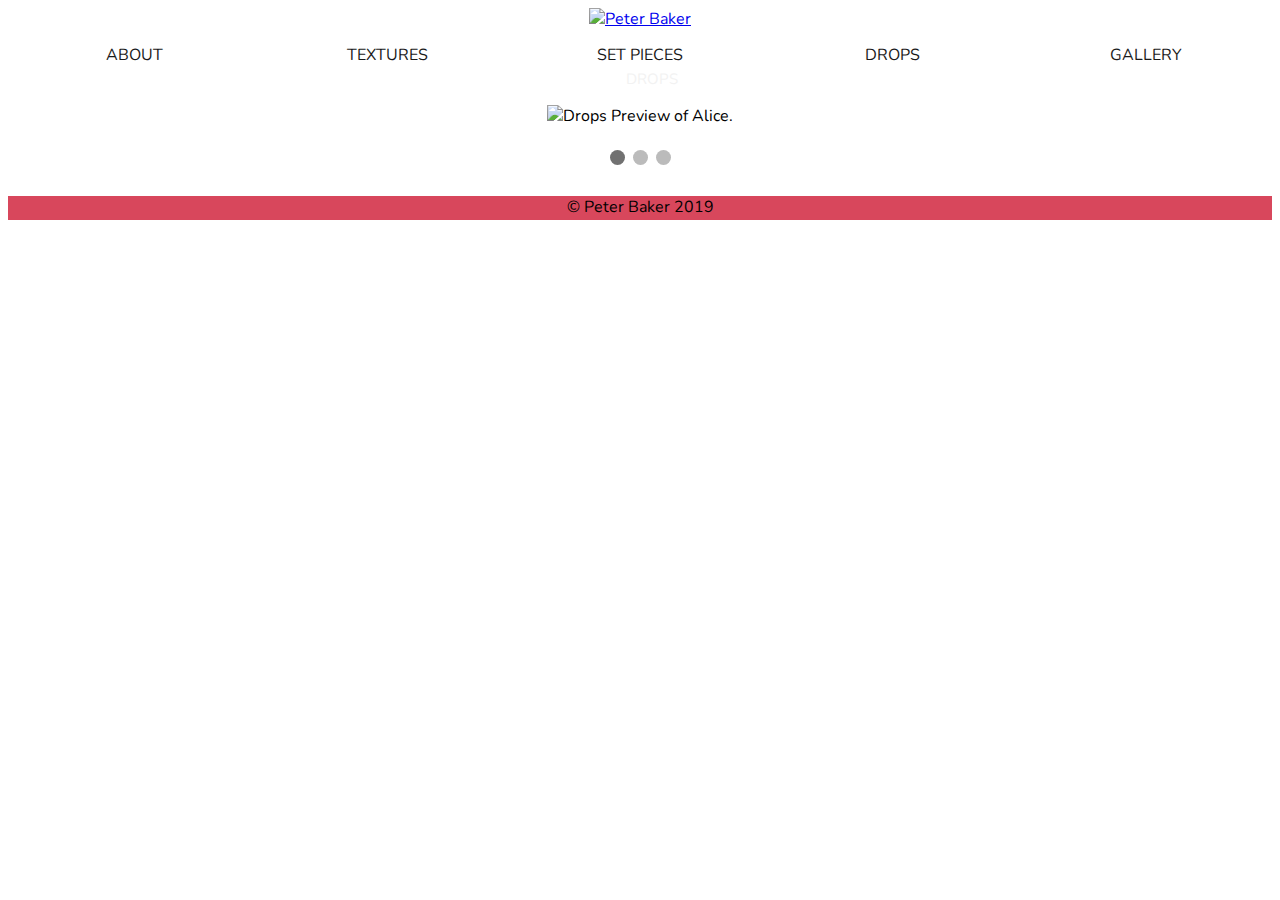
==== index.html @ f706b2c3 "Add files via upload" ====
<!DOCTYPE html>
<html lang="en" dir="ltr">
  <head>
    <meta charset="utf-8">
    <script async src="https://www.googletagmanager.com/gtag/js?id=UA-138242033-1"></script>
    <script>
    window.dataLayer = window.dataLayer || [];
    function gtag(){dataLayer.push(arguments);}
    gtag('js', new Date());

    gtag('config', 'UA-138242033-1');
    </script>
    <meta name="viewport" content="width=device-width, initial-scale=1.0">
    <link rel="shortcut icon" href="images/browsericon.png" />
    <link rel="stylesheet" type="text/css" href="css/html5reset.css">
    <link rel="stylesheet" type="text/css" href="css/style.css">
    <link rel="stylesheet" href="https://fonts.googleapis.com/css?family=Josefin+Sans|Nunito">
    <title>Peter Baker</title>
  </head>
  <body>
  <!-- <div class="img-container">
    <a href="index.html">
      <img class="title" src="images/title.png" alt="Peter Baker">
  </div> -->
  <header>
    <div class="logo">
    <a href = "index.html">
        <img class="title" src="images/title.png" alt="Peter Baker"></a>
    </div>
    <a class="skip-main" href="#main">Skip to main content</a>
    <div class="burg" onclick="burger(this)">
      <div class="bar1"></div>
      <div class="bar2"></div>
      <div class="bar3"></div>
    </div>
    <div class="topnav" id="nav">
      <nav>
          <ul>
            <li><a href = "about.html">About</a></li>
            <li><a href = "textures.html">Textures</a></li>
            <li><a href = "setpieces.html">Set Pieces</a></li>
            <li><a href = "drops.html">Drops</a></li>
            <li><a href = "gallery.html">Gallery</a></li>



          </ul>
      </nav>
    </div>
  </header>
  <main id="main">
    <div class="slideshow-container">

      <div class="mySlides fade">
        <img src="images/alicepreview.jpg" alt="Drops Preview of Alice."class="slideimg">
        <div class="text">DROPS</div>

      </div>

      <div class="mySlides fade">
        <img src="images/rovewpreview.jpg" alt="Textures preview from Rover." class="slideimg">
        <div class="text">TEXTURES</div>

      </div>

      <div class="mySlides fade">
        <img src="images/cordpreview.jpg" alt="Set piece preview from Corduroy."class="slideimg">
        <div class="text">SET PIECES</div>

      </div>
      <a class="prev" onclick="plusSlides(-1)">&#10094;</a>
      <a class="next" onclick="plusSlides(1)">&#10095;</a>

      </div>
      <br>

      <div style="text-align:center">
        <span class="dot" onclick="currentSlide(1)"></span>
        <span class="dot" onclick="currentSlide(2)"></span>
        <span class="dot" onclick="currentSlide(3)"></span>
      </div>
    </div>

    <script>
    var slideIndex = 1;
    showSlides(slideIndex);

    function plusSlides(n) {
      showSlides(slideIndex += n);
    }

    function currentSlide(n) {
      showSlides(slideIndex = n);
    }

    function showSlides(n) {
      var i;
      var slides = document.getElementsByClassName("mySlides");
      var dots = document.getElementsByClassName("dot");
      if (n > slides.length) {slideIndex = 1}
      if (n < 1) {slideIndex = slides.length}
      for (i = 0; i < slides.length; i++) {
          slides[i].style.display = "none";
      }
      for (i = 0; i < dots.length; i++) {
          dots[i].className = dots[i].className.replace(" current", "");
      }
      slides[slideIndex-1].style.display = "block";
      dots[slideIndex-1].className += " current";
    }

    function burger(x) {
      x.classList.toggle("change");
    }
    </script>

  </main>
<footer>
    <p> &copy; Peter Baker 2019</p>
</footer>
</body>
</html>
---- css/style.css ----
.logo {
  text-align: center;
}

.logo img{
  height: 80%;
}

.mySlides {
  box-sizing: border-box;
  display: none;
  text-align: center;
  position: relative;
}

.slideimg{
  width: 60%;
}

/* Slideshow container */
.slideshow-container {
  box-sizing: border-box;
  max-width: 100%;
  position: relative;

}



/* Next & previous buttons */
.prev, .next {
  box-sizing: border-box;
  cursor: pointer;
  position: absolute;
  top: 50%;
  width: 45%;
  text-align: center;
  padding: 16px;
  margin-top: -22px;
  color: white;
  font-weight: bold;
  font-size: 18px;
  transition: 0.6s ease;
  border-radius: 0 3px 3px 0;
  user-select: none;

}

/* Position the "next button" to the right */
.next {
  right: 0;
  border-radius: 3px 0 0 3px;
}

/* On hover, add a black background color with a little bit see-through */
.prev:hover, .next:hover {
  /* background-color: rgba(0,0,0,0.8); */
  text-decoration-color: #717171;
}

/* Caption text */
.text {
  color: #f2f2f2;
  font-size: 15px;
  padding: 8px 12px;
  position: absolute;
  bottom: 30px;
  width: 100%;
  text-align: center;
}


/* The dots/bullets/indicators */
.dot {
  cursor: pointer;
  height: 15px;
  width: 15px;
  margin: 0 2px;
  background-color: #bbb;
  border-radius: 50%;
  display: inline-block;
  transition: background-color 0.6s ease;
}

.current, .dot:hover {
  background-color: #717171;
}

/* Fading animation */
.fade {
  -webkit-animation-name: fade;
  -webkit-animation-duration: 1.5s;
  animation-name: fade;
  animation-duration: 1.5s;
}

@-webkit-keyframes fade {
  from {opacity: .4}
  to {opacity: 1}
}

@keyframes fade {
  from {opacity: .4}
  to {opacity: 1}
}

/* On smaller screens, decrease text size */
/* @media only screen and (max-width: 300px) {
  .prev, .next,.text {font-size: 11px}
} */

body{
  font-family: Nunito, Josefin, sans-sans-serif;
}

/* .img-container{
  background-image: url("../images/title.png");
  height: 300px;
  background-position: center;
  background-repeat: no-repeat;
  background-size: cover;
  position: relative;
} */

footer{
  text-align: center;
  /* background-color: #d4334a; */
  background-color: rgba(212, 51, 74, .90);
  height: 24px;
}

h1{
  font-size: 24px;
  font-weight: bold;
}

h2{
  font-size: 18px;
}

h3{
  font-size: 18px;
}

#parent{
  width: 100%;
  overflow: auto;
}

.headshot {
  float:right;
}


.active {
  font-style:italic;
}

/* skip to main content, modified and sourced from https://accessibility.oit.ncsu.edu/it-accessibility-at-nc-state/developers/accessibility-handbook/mouse-and-keyboard-events/skip-to-main-content/*/

a.skip-main {
    left:-999px;
    position:absolute;
    top:auto;
    width:1px;
    height:1px;
    overflow:hidden;
    z-index:-999;
}

a.skip-main:focus, a.skip-main:active {
    color: black;
    background-color: white;
    left: 0;
    top: auto;
    width: 30%;
    height: auto;
    overflow: auto;
    margin: 10px 35%;
    padding:5px;
    text-align:left;
    font-size:1.2em;
    z-index:999;
}


@media screen and (min-width: 650px) {
  a{
    font-family: Nunito, Josefin, sans-serif;
  }

  ul {
    list-style-type: none;
    margin: 0;
    padding: 0;
    overflow: hidden;
  }

  li a {
    display: block;
    text-align: center;
    padding: 14px 16px;
    text-decoration: none;
    color: #1a1a1a;
  }

  nav{
    width: 100%;
    background-color: white;
  }
  nav li {
    text-transform: uppercase;
    text-decoration: none;
    alignment: center;
    display: block;
  }
  li{
  	text-decoration: none;
  	display:inline;
  }

  nav ul {
    display: flex;
    flex-wrap: wrap;
  }
  nav ul li {
    width: 20%;

  }

  .sticky {
    position: fixed;
    top: 0;
    width: 100%;
  }

  .sticky + .container3 {
    padding-top: 60px;
  }
  .gallery img{
    border: 5px;
    margin: 25px;
  }

  div{
    align: 0 auto;
    vertical-align: middle;
  }

  main{
    margin: 25px;
    border: 5px;
  }
  .container3 {
    display: inline-block;
    border: 25px;
    padding: 25px;
    margin: 25px;
    text-align: center;
  }

  .gallery img{
    width: 30%;
  }

  .gallery {
      display: flex;
      flex-direction: row;
      flex-wrap: wrap;
      justify-content: center;
      align-items: baseline;
  }

  .burg{
    display: none;
  }

}

@media screen and (max-width: 800px) {
  img{
    width: 100%;
  }
}

@media screen and (max-width: 800px) {
  .headshot{
    border-radius: 50%;
    border: 15px;
  }

  .container3 {
    text-align: center;
    margin: 25px;
    border: 5px;
  }


  .burg {
  display: inline-block;
  cursor: pointer;
  float: right;
  width: 50%;
  }

  .bar1, .bar2, .bar3 {
    width: 35px;
    height: 5px;
    background-color: #333;
    margin: 6px 0;
    transition: 0.4s;
  }

  /* Rotate first bar */
  .change .bar1 {
    -webkit-transform: rotate(-45deg) translate(-9px, 6px) ;
    transform: rotate(-45deg) translate(-9px, 6px) ;
  }

  /* Fade out the second bar */
  .change .bar2 {
    opacity: 0;
  }

  /* Rotate last bar */
  .change .bar3 {
    -webkit-transform: rotate(45deg) translate(-8px, -8px) ;
    transform: rotate(45deg) translate(-8px, -8px) ;
  }

  nav{
    visibility: hidden;
  }

}
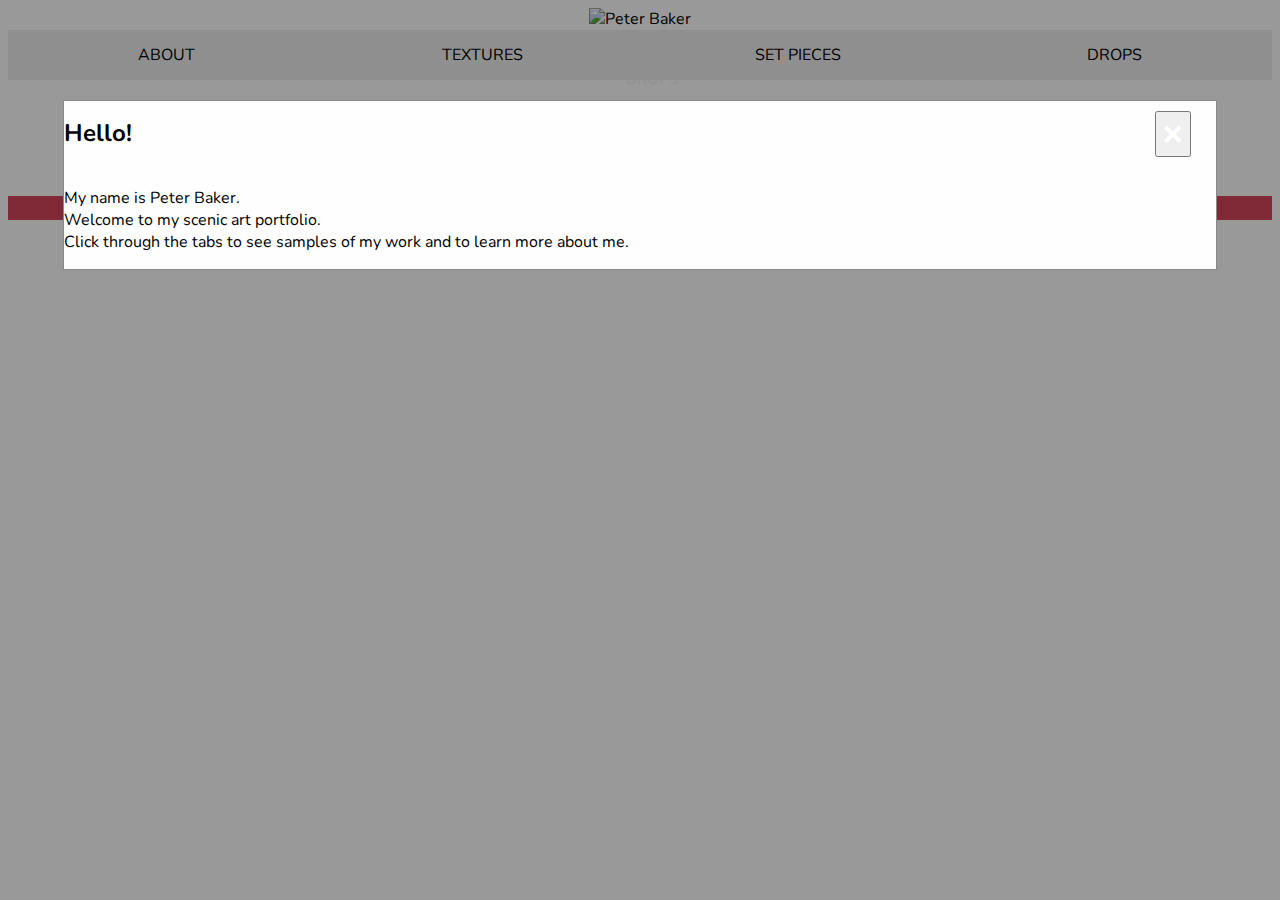
==== commit 49ab3336: "Add files via upload" ====
--- a/index.html
+++ b/index.html
@@ -17,22 +17,27 @@
     <link rel="stylesheet" href="https://fonts.googleapis.com/css?family=Josefin+Sans|Nunito">
     <title>Peter Baker</title>
   </head>
-  <body>
+  <body onload=function()>
   <!-- <div class="img-container">
     <a href="index.html">
       <img class="title" src="images/title.png" alt="Peter Baker">
   </div> -->
   <header>
-    <div class="logo">
+    <div id="myModal" class="modal">
+
+      <!-- Modal content -->
+      <div class="modal-content" tabindex="0">
+        <button class="close">&times;</button>
+        <h1>Hello!</h1>
+        <p><br>My name is Peter Baker.<br> Welcome to my scenic art portfolio. <br>Click through the tabs to see samples of my work and to learn more about me.</p>
+      </div>
+    </div>
+    <div class="logo" tabindex="0">
     <a href = "index.html">
         <img class="title" src="images/title.png" alt="Peter Baker"></a>
     </div>
-    <a class="skip-main" href="#main">Skip to main content</a>
-    <div class="burg" onclick="burger(this)">
-      <div class="bar1"></div>
-      <div class="bar2"></div>
-      <div class="bar3"></div>
-    </div>
+
+    <a class="skip-main" href="#main" tabindex="0">Skip to main content</a>
     <div class="topnav" id="nav">
       <nav>
           <ul>
@@ -40,19 +45,22 @@
             <li><a href = "textures.html">Textures</a></li>
             <li><a href = "setpieces.html">Set Pieces</a></li>
             <li><a href = "drops.html">Drops</a></li>
-            <li><a href = "gallery.html">Gallery</a></li>
 
 
 
           </ul>
       </nav>
     </div>
+
   </header>
+
   <main id="main">
-    <div class="slideshow-container">
+
+
+  <div class="slideshow-container">
 
       <div class="mySlides fade">
-        <img src="images/alicepreview.jpg" alt="Drops Preview of Alice."class="slideimg">
+        <img src="images/alicepreview.jpg" alt="Drops Preview of Alice." class="slideimg">
         <div class="text">DROPS</div>
 
       </div>
@@ -64,22 +72,26 @@
       </div>
 
       <div class="mySlides fade">
-        <img src="images/cordpreview.jpg" alt="Set piece preview from Corduroy."class="slideimg">
+        <img src="images/cordpreview.jpg" alt="Set piece preview from Corduroy." class="slideimg">
         <div class="text">SET PIECES</div>
 
       </div>
-      <a class="prev" onclick="plusSlides(-1)">&#10094;</a>
-      <a class="next" onclick="plusSlides(1)">&#10095;</a>
+      <a class="prev" tabindex="0" onkeydown="plusSlides(-1)" onclick="plusSlides(-1)">&#10094;</a>
+      <a class="next" tabindex="0" onkeydown="plusSlides(1)" onclick="plusSlides(1)">&#10095;</a>
 
       </div>
       <br>
 
       <div style="text-align:center">
-        <span class="dot" onclick="currentSlide(1)"></span>
-        <span class="dot" onclick="currentSlide(2)"></span>
-        <span class="dot" onclick="currentSlide(3)"></span>
+        <span class="dot" tabindex="0" onkeydown="currentSlide(1)" onclick="currentSlide(1)"></span>
+        <span class="dot" tabindex="0" onkeydown="currentSlide(2)" onclick="currentSlide(2)"></span>
+        <span class="dot" tabindex="0" onkeydown="currentSlide(3)" onclick="currentSlide(3)"></span>
       </div>
-    </div>
+
+
+
+
+
 
     <script>
     var slideIndex = 1;
@@ -112,6 +124,34 @@
     function burger(x) {
       x.classList.toggle("change");
     }
+    // Get the modal
+    var modal = document.getElementById('myModal');
+
+
+    // Get the <span> element that closes the modal
+    var span = document.getElementsByClassName("close")[0];
+
+    // When the user clicks the button, open the modal
+    window.onload = function() {
+      modal.style.display = "block";
+    }
+
+    // When the user clicks on <span> (x), close the modal
+    span.onclick = function() {
+      modal.style.display = "none";
+    }
+    span.onkeydown = function(){
+      modal.style.display = "none";
+    }
+
+    // When the user clicks anywhere outside of the modal, close it
+    window.onclick = function(event) {
+      if (event.target == modal) {
+        modal.style.display = "none";
+      }
+    }
+
+
     </script>
 
   </main>
--- a/css/style.css
+++ b/css/style.css
@@ -1,4 +1,266 @@
-
+body{
+  font-family: Nunito, Josefin, sans-sans-serif;
+}
+
+/* .img-container{
+  background-image: url("../images/title.png");
+  height: 300px;
+  background-position: center;
+  background-repeat: no-repeat;
+  background-size: cover;
+  position: relative;
+} */
+
+footer{
+  text-align: center;
+  /* background-color: #d4334a; */
+  background-color: rgba(212, 51, 74, .90);
+  height: 24px;
+}
+
+h1{
+  font-size: 24px;
+  font-weight: bold;
+}
+
+h2{
+  font-size: 18px;
+}
+
+h3{
+  font-size: 18px;
+}
+
+#parent{
+  width: 100%;
+  overflow: auto;
+}
+
+.headshot {
+  float:right;
+}
+
+
+.active {
+  font-style:italic;
+}
+
+nav{
+  width: 100%;
+  background-color: #eee;
+}
+
+ul {
+  list-style-type: none;
+  margin: 0;
+  padding: 0;
+  overflow: hidden;
+}
+
+li a {
+  text-decoration: none;
+	display:inline;
+  display: block;
+  text-align: center;
+  padding: 14px 16px;
+  text-decoration: none;
+}
+
+nav li {
+  text-transform: uppercase;
+  text-decoration: none;
+  alignment: center;
+  display: block;
+}
+
+nav ul {
+  display: flex;
+  flex-wrap: wrap;
+}
+
+nav ul li {
+  width: 100%
+}
+
+/* skip to main content, modified and sourced from https://accessibility.oit.ncsu.edu/it-accessibility-at-nc-state/developers/accessibility-handbook/mouse-and-keyboard-events/skip-to-main-content/*/
+
+a.skip-main {
+    left:-999px;
+    position:absolute;
+    top:auto;
+    width:1px;
+    height:1px;
+    overflow:hidden;
+    z-index:-999;
+}
+
+a.skip-main:focus, a.skip-main:active {
+    color: black;
+    background-color: white;
+    left: 0;
+    top: auto;
+    width: 30%;
+    height: auto;
+    overflow: auto;
+    margin: 10px 35%;
+    padding:5px;
+    text-align:left;
+    font-size:1.2em;
+    z-index:999;
+}
+
+
+
+/* The Modal (background) */
+.modal {
+  display: none; /* Hidden by default */
+  position: fixed; /* Stay in place */
+  z-index: 1; /* Sit on top */
+  padding-top: 100px; /* Location of the box */
+  left: 0;
+  top: 0;
+  width: 100%; /* Full width */
+  height: 100%; /* Full height */
+  overflow: auto; /* Enable scroll if needed */
+  background-color: rgb(0,0,0); /* Fallback color */
+  background-color: rgba(0,0,0,0.4); /* Black w/ opacity */
+}
+
+/* Modal Content */
+.modal-content {
+  background-color: #fefefe;
+  margin: auto;
+  padding: 20px;
+  border: 1px solid #888;
+  width: 80%;
+}
+
+/* The Close Button */
+.close {
+  color: #aaaaaa;
+  float: right;
+  font-size: 28px;
+  font-weight: bold;
+}
+
+.close:hover,
+.close:focus {
+  color: #000;
+  text-decoration: none;
+  cursor: pointer;
+}
+
+
+/* The Modal (background) */
+.gallerymodal {
+  display: none;
+  position: fixed;
+  z-index: 1;
+  padding-top: 100px;
+  left: 0;
+  top: 0;
+  width: 100%;
+  height: 100%;
+  overflow: auto;
+  background-color: black;
+}
+
+/* Modal Content */
+.modal-content {
+  position: relative;
+  background-color: #fefefe;
+  margin: auto;
+  padding: 0;
+  width: 90%;
+  max-width: 1200px;
+}
+
+/* The Close Button */
+.close {
+  color: white;
+  position: absolute;
+  top: 10px;
+  right: 25px;
+  font-size: 35px;
+  font-weight: bold;
+}
+
+.close:hover,
+.close:focus {
+  color: #999;
+  text-decoration: none;
+  cursor: pointer;
+}
+
+/* Hide the slides by default */
+.mySlides {
+  display: none;
+}
+
+/* Next & previous buttons */
+.back,
+.forward {
+  cursor: pointer;
+  position: absolute;
+  top: 50%;
+  width: auto;
+  padding: 16px;
+  margin-top: -50px;
+  color: white;
+  font-weight: bold;
+  font-size: 20px;
+  transition: 0.6s ease;
+  border-radius: 0 3px 3px 0;
+  user-select: none;
+  -webkit-user-select: none;
+}
+
+/* Position the "next button" to the right */
+.back {
+  right: 0;
+  border-radius: 3px 0 0 3px;
+}
+
+/* On hover, add a black background color with a little bit see-through */
+.back:hover,
+.forward:hover {
+  background-color: rgba(0, 0, 0, 0.8);
+}
+
+/* Number text (1/3 etc) */
+.numbertext {
+  color: #f2f2f2;
+  font-size: 12px;
+  padding: 8px 12px;
+  position: absolute;
+  top: 0;
+}
+
+
+img.demo {
+  opacity: 0.6;
+}
+
+.active,
+.demo:hover {
+  opacity: 1;
+}
+
+img.hover-shadow {
+  transition: 0.3s;
+}
+
+.hover-shadow:hover {
+  box-shadow: 0 4px 8px 0 rgba(0, 0, 0, 0.2), 0 6px 20px 0 rgba(0, 0, 0, 0.19);
+}
+
+.icon{
+  font-size: 24px;
+}
+a{
+  text-decoration: none;
+  color: black;
+}
 
 .logo {
   text-align: center;
@@ -106,110 +368,39 @@
   to {opacity: 1}
 }
 
-/* On smaller screens, decrease text size */
-/* @media only screen and (max-width: 300px) {
-  .prev, .next,.text {font-size: 11px}
-} */
-
-body{
-  font-family: Nunito, Josefin, sans-sans-serif;
-}
-
-/* .img-container{
-  background-image: url("../images/title.png");
-  height: 300px;
-  background-position: center;
-  background-repeat: no-repeat;
-  background-size: cover;
-  position: relative;
-} */
-
-footer{
-  text-align: center;
-  /* background-color: #d4334a; */
-  background-color: rgba(212, 51, 74, .90);
-  height: 24px;
-}
-
-h1{
-  font-size: 24px;
-  font-weight: bold;
-}
-
-h2{
-  font-size: 18px;
-}
-
-h3{
-  font-size: 18px;
-}
-
-#parent{
+/* Style the buttons that are used to open and close the accordion panel */
+.accordion {
+  background-color: #eee;
+  color: #444;
+  cursor: pointer;
+  padding: 18px;
   width: 100%;
-  overflow: auto;
-}
-
-.headshot {
-  float:right;
-}
-
-
-.active {
-  font-style:italic;
-}
-
-/* skip to main content, modified and sourced from https://accessibility.oit.ncsu.edu/it-accessibility-at-nc-state/developers/accessibility-handbook/mouse-and-keyboard-events/skip-to-main-content/*/
-
-a.skip-main {
-    left:-999px;
-    position:absolute;
-    top:auto;
-    width:1px;
-    height:1px;
-    overflow:hidden;
-    z-index:-999;
-}
-
-a.skip-main:focus, a.skip-main:active {
-    color: black;
-    background-color: white;
-    left: 0;
-    top: auto;
-    width: 30%;
-    height: auto;
-    overflow: auto;
-    margin: 10px 35%;
-    padding:5px;
-    text-align:left;
-    font-size:1.2em;
-    z-index:999;
-}
-
+  text-align: left;
+  border: none;
+  outline: none;
+  transition: 0.4s;
+}
+
+/* Add a background color to the button if it is clicked on (add the .active class with JS), and when you move the mouse over it (hover) */
+.active, .accordion:hover {
+  background-color: #ccc;
+}
+
+/* Style the accordion panel. Note: hidden by default */
+.panel {
+  padding: 0 18px;
+  background-color: white;
+  max-height: 0;
+  overflow: hidden;
+  transition: max-height 0.2s ease-out;
+}
 
 @media screen and (min-width: 650px) {
-  a{
+  a {
     font-family: Nunito, Josefin, sans-serif;
   }
 
-  ul {
-    list-style-type: none;
-    margin: 0;
-    padding: 0;
-    overflow: hidden;
-  }
-
-  li a {
-    display: block;
-    text-align: center;
-    padding: 14px 16px;
-    text-decoration: none;
-    color: #1a1a1a;
-  }
-
-  nav{
-    width: 100%;
-    background-color: white;
-  }
+
   nav li {
     text-transform: uppercase;
     text-decoration: none;
@@ -221,12 +412,16 @@
   	display:inline;
   }
 
+  nav ul li :hover{
+    background-color:#ccc;
+  }
+
   nav ul {
     display: flex;
     flex-wrap: wrap;
   }
   nav ul li {
-    width: 20%;
+    width: 25%;
 
   }
 
@@ -242,6 +437,7 @@
   .gallery img{
     border: 5px;
     margin: 25px;
+    width: 30%
   }
 
   div{
@@ -252,6 +448,7 @@
   main{
     margin: 25px;
     border: 5px;
+
   }
   .container3 {
     display: inline-block;
@@ -261,10 +458,6 @@
     text-align: center;
   }
 
-  .gallery img{
-    width: 30%;
-  }
-
   .gallery {
       display: flex;
       flex-direction: row;
@@ -273,8 +466,41 @@
       align-items: baseline;
   }
 
-  .burg{
-    display: none;
+  .headshot {
+    margin: 15px;
+
+  }
+
+  .row > .column {
+    padding: 0 8px;
+  }
+
+  .row:after {
+    content: "";
+    display: table;
+    clear: both;
+  }
+
+  /* Create four equal columns that floats next to eachother */
+  /* .gallery {
+    display: flex;
+    flex-direction: row;
+    flex-wrap: wrap;
+    justify-content: center;
+    align-items: baseline;
+
+  } */
+
+  .column {
+    float: left;
+    width: 30%;
+  }
+  .column img{
+      max-width: 100%;
+  }
+
+  #setpieceCaption{
+    text-align: center;
   }
 
 }
@@ -282,6 +508,10 @@
 @media screen and (max-width: 800px) {
   img{
     width: 100%;
+  }
+
+  #bio{
+    margin: 20px;
   }
 }
 
@@ -289,6 +519,7 @@
   .headshot{
     border-radius: 50%;
     border: 15px;
+
   }
 
   .container3 {
@@ -297,41 +528,17 @@
     border: 5px;
   }
 
-
-  .burg {
-  display: inline-block;
-  cursor: pointer;
-  float: right;
-  width: 50%;
-  }
-
-  .bar1, .bar2, .bar3 {
-    width: 35px;
-    height: 5px;
-    background-color: #333;
-    margin: 6px 0;
-    transition: 0.4s;
-  }
-
-  /* Rotate first bar */
-  .change .bar1 {
-    -webkit-transform: rotate(-45deg) translate(-9px, 6px) ;
-    transform: rotate(-45deg) translate(-9px, 6px) ;
-  }
-
-  /* Fade out the second bar */
-  .change .bar2 {
-    opacity: 0;
-  }
-
-  /* Rotate last bar */
-  .change .bar3 {
-    -webkit-transform: rotate(45deg) translate(-8px, -8px) ;
-    transform: rotate(45deg) translate(-8px, -8px) ;
-  }
-
-  nav{
-    visibility: hidden;
-  }
-
-}
+  .slideimg{
+    width: 100%;
+  }
+
+  .prev, .next {
+    width: 0;
+
+  }
+
+  .column {
+    margin: 10px;
+  }
+
+}
